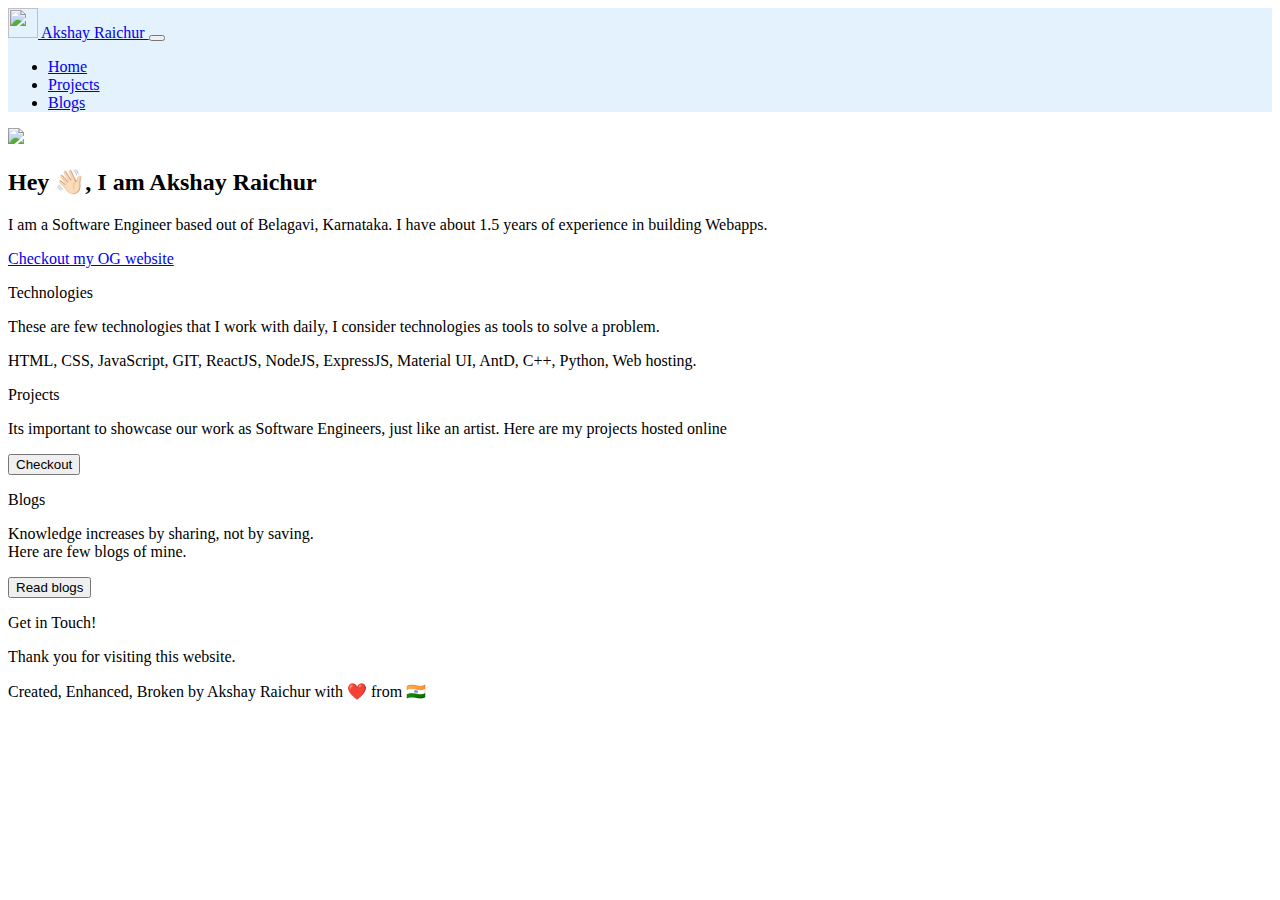
==== Blogs/index.html @ 4942f3e3 "feat(Home page): completed" ====
<!DOCTYPE html>
<html lang="en">
  <head>
    <meta charset="UTF-8" />
    <meta http-equiv="X-UA-Compatible" content="IE=edge" />
    <meta name="viewport" content="width=device-width, initial-scale=1.0" />
    <title>Akshay Raichur - Portfolio</title>

    <link
      href="https://cdn.jsdelivr.net/npm/bootstrap@5.0.2/dist/css/bootstrap.min.css"
      rel="stylesheet"
      integrity="sha384-EVSTQN3/azprG1Anm3QDgpJLIm9Nao0Yz1ztcQTwFspd3yD65VohhpuuCOmLASjC"
      crossorigin="anonymous"
    />

    <link
      rel="stylesheet"
      href="https://cdnjs.cloudflare.com/ajax/libs/font-awesome/6.2.0/css/all.min.css"
      integrity="sha512-xh6O/CkQoPOWDdYTDqeRdPCVd1SpvCA9XXcUnZS2FmJNp1coAFzvtCN9BmamE+4aHK8yyUHUSCcJHgXloTyT2A=="
      crossorigin="anonymous"
      referrerpolicy="no-referrer"
    />

    <link rel="preconnect" href="https://fonts.googleapis.com" />
    <link rel="preconnect" href="https://fonts.gstatic.com" crossorigin />
    <link
      href="https://fonts.googleapis.com/css2?family=Cabin:ital,wght@0,400;0,500;0,600;0,700;1,400;1,500;1,600;1,700&display=swap"
      rel="stylesheet"
    />

    <link rel="stylesheet" href="./style.css" />
  </head>
  <body>
    <!-- Navbar -->
    <nav class="navbar navbar-expand-lg" style="background-color: #e3f2fd">
      <div class="container-fluid">
        <a class="navbar-brand" href="#">
          <img
            src="./assets/icon.png"
            alt=""
            width="30"
            height="30"
            class="d-inline-block align-text-top me-2"
          />
          Akshay Raichur
        </a>
        <button
          class="navbar-toggler"
          type="button"
          data-bs-toggle="collapse"
          data-bs-target="#navbarNav"
          aria-controls="navbarNav"
          aria-expanded="false"
          aria-label="Toggle navigation"
        >
          <span class="navbar-toggler-icon">
            <i
              class="fas fa-bars"
              style="color: rgb(11, 118, 218); font-size: 28px"
            ></i>
          </span>
        </button>
        <div class="collapse navbar-collapse" id="navbarNav">
          <ul class="navbar-nav">
            <li class="nav-item">
              <a class="nav-link active" aria-current="page" href="#">Home</a>
            </li>
            <li class="nav-item">
              <a class="nav-link" href="#">Projects</a>
            </li>
            <li class="nav-item">
              <a class="nav-link" href="#">Blogs</a>
            </li>
          </ul>
        </div>
      </div>
    </nav>
    <!-- End of Navbar -->

    <div class="container">
      <!-- Home container -->
      <section class="mt-5 home-container">
        <div class="img-container me-2">
          <img
            src="./assets/akshayraichur.jpeg"
            loading="lazy"
            class="img img-thumbnail img-fluid rounded"
          />
        </div>
        <div class="text-container">
          <h2 class="fs-2 fst-italic">Hey 👋🏻, I am Akshay Raichur</h2>
          <p class="fs-5 mt-2">
            I am a Software Engineer based out of Belagavi, Karnataka. I have
            about 1.5 years of experience in building Webapps.
          </p>
          <a href="https://akshayraichur.com" target="_blank" class="fs-6"
            >Checkout my OG website</a
          >
        </div>
      </section>
      <!-- End of Home container -->

      <!-- Technology container -->
      <section
        class="rounded-3 section-container shadow-sm mt-lg-5 mt-sm-3 section-bg-color"
      >
        <p class="fs-2 text-center text-decoration-underline">Technologies</p>
        <p class="fs-6 text-center">
          These are few technologies that I work with daily, I consider
          technologies as tools to solve a problem.
        </p>
        <p class="fs-5 text-center">
          HTML, CSS, JavaScript, GIT, ReactJS, NodeJS, ExpressJS, Material UI,
          AntD, C++, Python, Web hosting.
        </p>
      </section>
      <!-- End of Technology container -->

      <!-- Projects container -->
      <section
        class="rounded-3 section-container shadow-sm bg-light mt-lg-5 mt-sm-3"
      >
        <p class="fs-2 text-center text-decoration-underline">Projects</p>
        <p class="fs-6 text-center">
          Its important to showcase our work as Software Engineers, just like an
          artist. Here are my projects hosted online
        </p>
        <div class="d-flex justify-content-center">
          <a href="">
            <button type="button" class="btn btn-outline-primary">
              Checkout
            </button>
          </a>
        </div>
      </section>
      <!-- Projects container -->

      <!-- Blogs container -->
      <section
        class="rounded-3 section-container shadow-sm mt-lg-5 mt-sm-3 section-bg-color"
      >
        <p class="fs-2 text-center text-decoration-underline">Blogs</p>
        <p class="fs-6 text-center">
          Knowledge increases by sharing, not by saving. <br />
          Here are few blogs of mine.
        </p>
        <div class="d-flex justify-content-center">
          <a href="">
            <button type="button" class="btn btn-primary">Read blogs</button>
          </a>
        </div>
      </section>
      <!-- Blogs container -->
    </div>

    <!-- Footer -->
    <div>
      <section class="footer-container section-bg-color">
        <p class="fs-2 text-center text-decoration-underline">Get in Touch!</p>
        <p class="fs-6 text-center">Thank you for visiting this website.</p>
        <span class="d-flex justify-content-center">
          <a href="https://instagram.com/akshay.raichur"
            ><i class="fa-brands fa-instagram icon-fa"></i
          ></a>
          <a href="http://twitter.com/akshayvraichur"
            ><i class="fa-brands fa-twitter icon-fa"></i
          ></a>
          <a href="http://www.linkedin.com/in/akshay-raichur"
            ><i class="fa-brands fa-linkedin icon-fa"></i
          ></a>
          <a href="http://github.com/akshayraichur">
            <i class="fa-brands fa-github icon-fa"></i>
          </a>
        </span>

        <p class="fs-6 text-center">
          Created, Enhanced, Broken by Akshay Raichur with ❤️ from 🇮🇳
        </p>
      </section>
    </div>
    <!-- End of Footer -->

    <script
      src="https://cdn.jsdelivr.net/npm/bootstrap@5.0.2/dist/js/bootstrap.bundle.min.js"
      integrity="sha384-MrcW6ZMFYlzcLA8Nl+NtUVF0sA7MsXsP1UyJoMp4YLEuNSfAP+JcXn/tWtIaxVXM"
      crossorigin="anonymous"
    ></script>
  </body>
</html>
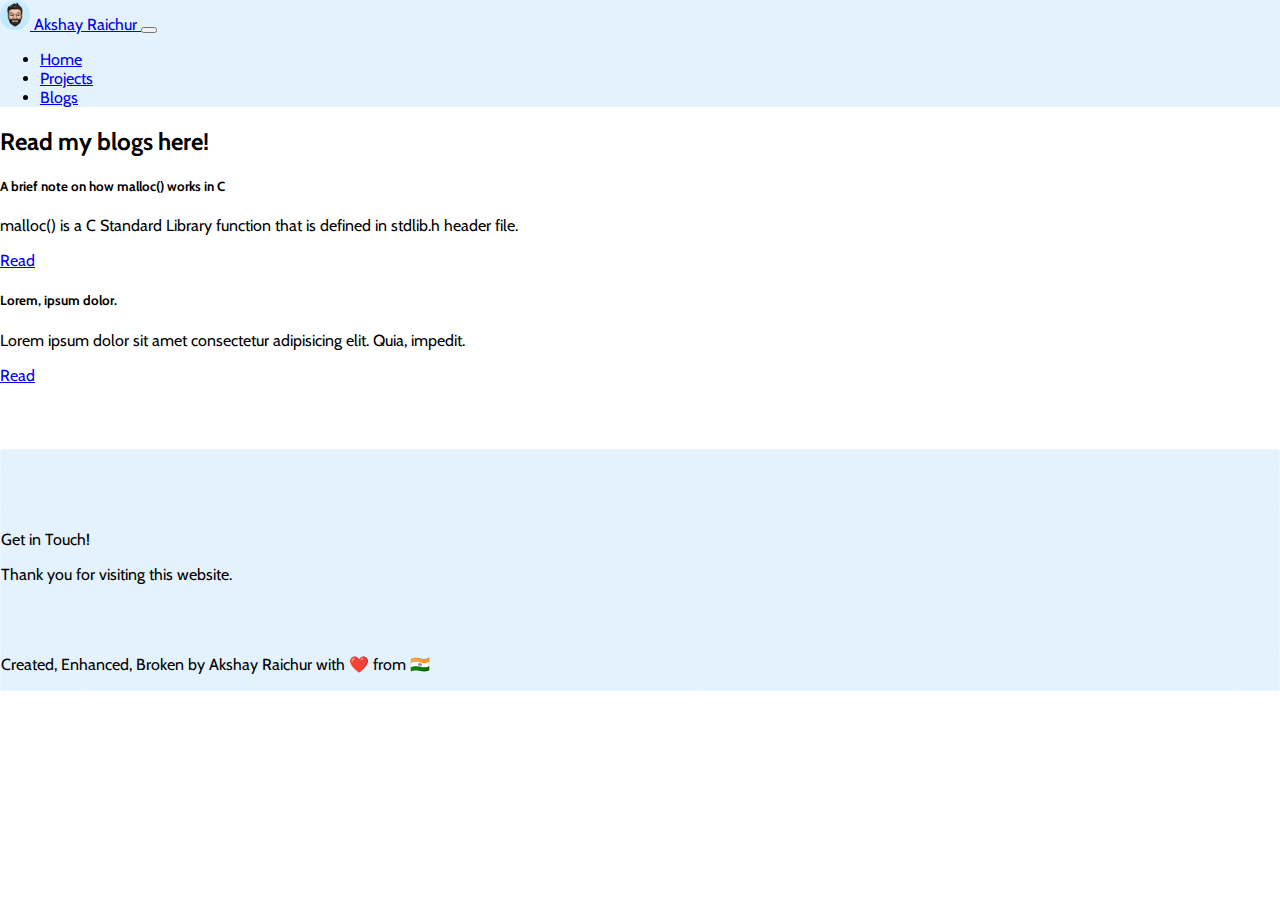
==== commit 2da6b6a5: "feat(blog): added blog page with content" ====
--- a/Blogs/index.html
+++ b/Blogs/index.html
@@ -4,7 +4,8 @@
     <meta charset="UTF-8" />
     <meta http-equiv="X-UA-Compatible" content="IE=edge" />
     <meta name="viewport" content="width=device-width, initial-scale=1.0" />
-    <title>Akshay Raichur - Portfolio</title>
+    <link rel="icon" type="image/x-icon" href="../assets/favicon.png" />
+    <title>Akshay Raichur | Blogs</title>
 
     <link
       href="https://cdn.jsdelivr.net/npm/bootstrap@5.0.2/dist/css/bootstrap.min.css"
@@ -28,7 +29,7 @@
       rel="stylesheet"
     />
 
-    <link rel="stylesheet" href="./style.css" />
+    <link rel="stylesheet" href="../style.css" />
   </head>
   <body>
     <!-- Navbar -->
@@ -36,7 +37,7 @@
       <div class="container-fluid">
         <a class="navbar-brand" href="#">
           <img
-            src="./assets/icon.png"
+            src="../assets/icon.png"
             alt=""
             width="30"
             height="30"
@@ -60,16 +61,23 @@
             ></i>
           </span>
         </button>
-        <div class="collapse navbar-collapse" id="navbarNav">
+        <div
+          class="collapse navbar-collapse justify-content-end"
+          id="navbarNav"
+        >
           <ul class="navbar-nav">
             <li class="nav-item">
-              <a class="nav-link active" aria-current="page" href="#">Home</a>
+              <a class="nav-link" aria-current="page" href="/">Home</a>
             </li>
             <li class="nav-item">
-              <a class="nav-link" href="#">Projects</a>
+              <a class="nav-link" href="/projects/">Projects</a>
             </li>
             <li class="nav-item">
-              <a class="nav-link" href="#">Blogs</a>
+              <a
+                class="nav-link active text-decoration-underline"
+                href="/blogs/"
+                >Blogs</a
+              >
             </li>
           </ul>
         </div>
@@ -77,85 +85,51 @@
     </nav>
     <!-- End of Navbar -->
 
-    <div class="container">
-      <!-- Home container -->
-      <section class="mt-5 home-container">
-        <div class="img-container me-2">
-          <img
-            src="./assets/akshayraichur.jpeg"
-            loading="lazy"
-            class="img img-thumbnail img-fluid rounded"
-          />
-        </div>
-        <div class="text-container">
-          <h2 class="fs-2 fst-italic">Hey 👋🏻, I am Akshay Raichur</h2>
-          <p class="fs-5 mt-2">
-            I am a Software Engineer based out of Belagavi, Karnataka. I have
-            about 1.5 years of experience in building Webapps.
-          </p>
-          <a href="https://akshayraichur.com" target="_blank" class="fs-6"
-            >Checkout my OG website</a
-          >
+    <main class="container">
+      <section class="blog-container mt-4">
+        <h2 class="fs-1 text-center text-decoration-underline">
+          Read my blogs here!
+        </h2>
+
+        <div class="row mt-4">
+          <div class="col-sm-6 mt-2">
+            <div class="card">
+              <div class="card-body">
+                <h5 class="card-title">
+                  A brief note on how malloc() works in C
+                </h5>
+                <p class="card-text">
+                  malloc() is a C Standard Library function that is defined in
+                  stdlib.h header file.
+                </p>
+                <a
+                  href="https://blog.akshayraichur.com/how-malloc-works-in-c"
+                  class="btn btn-primary"
+                  >Read</a
+                >
+              </div>
+            </div>
+          </div>
+          <div class="col-sm-6 mt-2">
+            <div class="card">
+              <div class="card-body">
+                <h5 class="card-title">Lorem, ipsum dolor.</h5>
+                <p class="card-text">
+                  Lorem ipsum dolor sit amet consectetur adipisicing elit. Quia,
+                  impedit.
+                </p>
+                <a href="#" class="btn btn-primary">Read</a>
+              </div>
+            </div>
+          </div>
         </div>
       </section>
-      <!-- End of Home container -->
-
-      <!-- Technology container -->
-      <section
-        class="rounded-3 section-container shadow-sm mt-lg-5 mt-sm-3 section-bg-color"
-      >
-        <p class="fs-2 text-center text-decoration-underline">Technologies</p>
-        <p class="fs-6 text-center">
-          These are few technologies that I work with daily, I consider
-          technologies as tools to solve a problem.
-        </p>
-        <p class="fs-5 text-center">
-          HTML, CSS, JavaScript, GIT, ReactJS, NodeJS, ExpressJS, Material UI,
-          AntD, C++, Python, Web hosting.
-        </p>
-      </section>
-      <!-- End of Technology container -->
-
-      <!-- Projects container -->
-      <section
-        class="rounded-3 section-container shadow-sm bg-light mt-lg-5 mt-sm-3"
-      >
-        <p class="fs-2 text-center text-decoration-underline">Projects</p>
-        <p class="fs-6 text-center">
-          Its important to showcase our work as Software Engineers, just like an
-          artist. Here are my projects hosted online
-        </p>
-        <div class="d-flex justify-content-center">
-          <a href="">
-            <button type="button" class="btn btn-outline-primary">
-              Checkout
-            </button>
-          </a>
-        </div>
-      </section>
-      <!-- Projects container -->
-
-      <!-- Blogs container -->
-      <section
-        class="rounded-3 section-container shadow-sm mt-lg-5 mt-sm-3 section-bg-color"
-      >
-        <p class="fs-2 text-center text-decoration-underline">Blogs</p>
-        <p class="fs-6 text-center">
-          Knowledge increases by sharing, not by saving. <br />
-          Here are few blogs of mine.
-        </p>
-        <div class="d-flex justify-content-center">
-          <a href="">
-            <button type="button" class="btn btn-primary">Read blogs</button>
-          </a>
-        </div>
-      </section>
-      <!-- Blogs container -->
-    </div>
+    </main>
 
     <!-- Footer -->
-    <div>
-      <section class="footer-container section-bg-color">
+    <footer>
+      <!-- When you have more blogs to display, remove fixed-bottom for a better UX -->
+      <section class="footer-container fixed-bottom section-bg-color">
         <p class="fs-2 text-center text-decoration-underline">Get in Touch!</p>
         <p class="fs-6 text-center">Thank you for visiting this website.</p>
         <span class="d-flex justify-content-center">
@@ -177,7 +151,7 @@
           Created, Enhanced, Broken by Akshay Raichur with ❤️ from 🇮🇳
         </p>
       </section>
-    </div>
+    </footer>
     <!-- End of Footer -->
 
     <script
--- a/style.css
+++ b/style.css
@@ -0,0 +1,61 @@
+html,
+body {
+  margin: 0;
+  padding: 0;
+  box-sizing: border-box;
+  font-family: 'Cabin', sans-serif;
+}
+
+.home-container {
+  width: 100%;
+  display: flex;
+}
+
+.img-container {
+  width: 40%;
+}
+.text-container {
+  width: 60%;
+  display: grid;
+  place-content: center;
+}
+
+.section-container {
+  padding: 4rem 0;
+}
+
+.footer-container {
+  padding-top: 4rem;
+  padding-bottom: 0;
+  margin-top: 4rem;
+  margin-bottom: 0;
+  border: 1px dashed aliceblue;
+}
+
+.section-bg-color {
+  background-color: #e3f2fd;
+}
+
+.icon-fa {
+  margin: 0.5rem;
+  font-size: 2rem;
+}
+
+@media only screen and (max-width: 500px) {
+  .home-container {
+    display: block;
+  }
+  .img-container {
+    margin-bottom: 1.2rem;
+    width: 100%;
+  }
+
+  .text-container {
+    width: 100%;
+    text-align: center;
+  }
+
+  .section-container {
+    margin: 1rem 0;
+  }
+}
